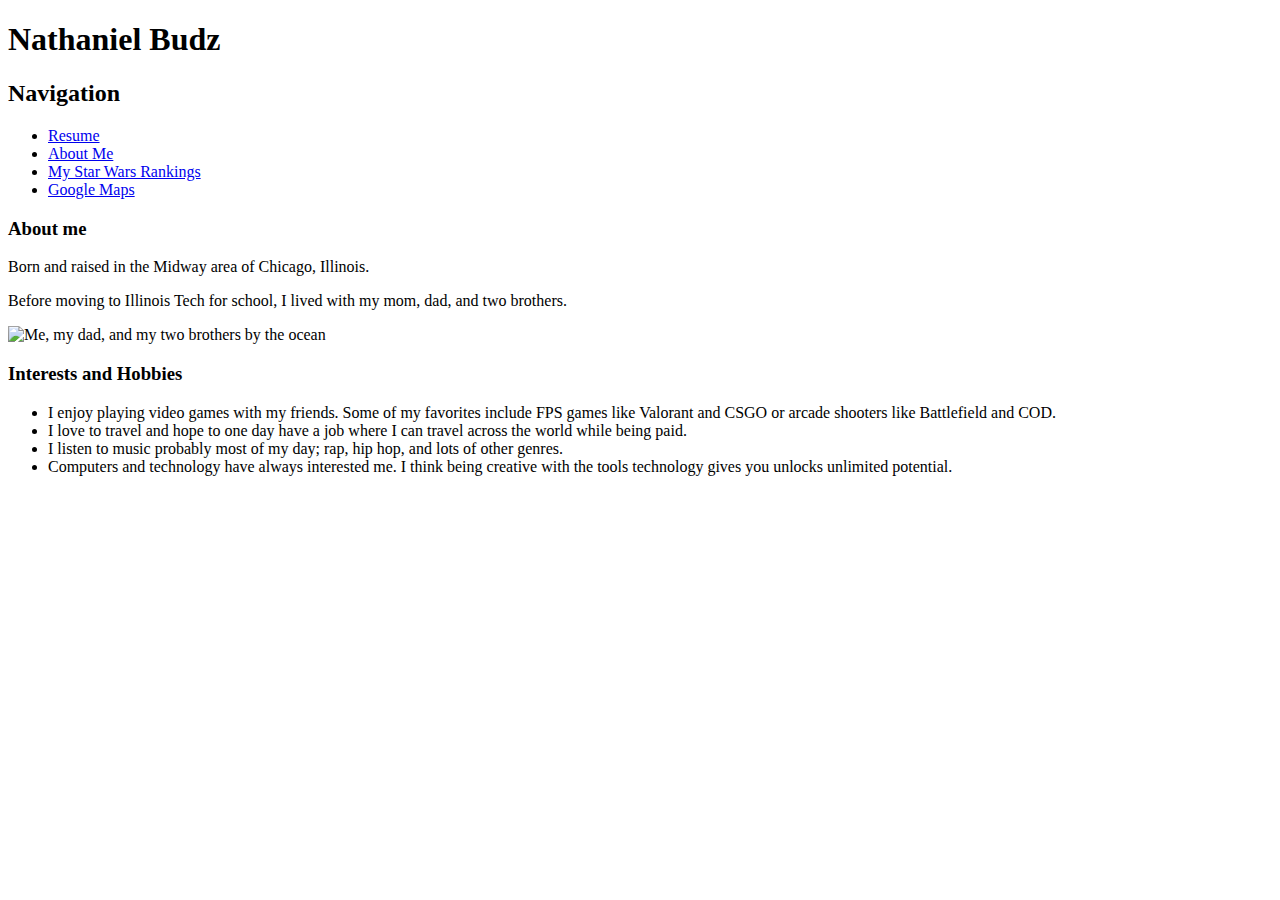
==== aboutme.html @ 1b448ae6 "Add files via upload" ====
<!DOCTYPE html>
<html lang="en">
<head>
  <meta charset="utf-8">
  <title>My Resume</title>
  <link rel="stylesheet" type="text/css" href="css/normalize.css">
  <link rel="stylesheet" href="css/style.css">
  <script defer src="script.js"></script>
</head>
<body>
  <h1>Nathaniel Budz</h1>
  <h2>Navigation</h2>
  <nav id="main-page">
    <ul>
      <li><a href="index.html">Resume</a></li>
      <li><a href="aboutme.html">About Me</a></li>
      <li><a href="myrankings.html">My Star Wars Rankings</a></li>
	  <li><a href="mapsapi.html">Google Maps</a></li>
    </ul>
  </nav>
  <h3>About me</h3>
  <p>Born and raised in the Midway area of Chicago, Illinois.</p>
  <p>Before moving to Illinois Tech for school, I lived with my mom, dad, and two brothers.</p>
  <div class="family">
    <img src="images/IMG_123.jpg" alt="Me, my dad, and my two brothers by the ocean">
  </div>
  <h3>Interests and Hobbies</h3>
  <div class="interests">
    <ul>
      <li>I enjoy playing video games with my friends. Some of my favorites include FPS games like Valorant and CSGO or arcade shooters like Battlefield and COD.</li>
      <li>I love to travel and hope to one day have a job where I can travel across the world while being paid.</li>
      <li>I listen to music probably most of my day; rap, hip hop, and lots of other genres.</li>
      <li>Computers and technology have always interested me. I think being creative with the tools technology gives you unlocks unlimited potential.</li>
    </ul>
  </div>
</body>
</html>
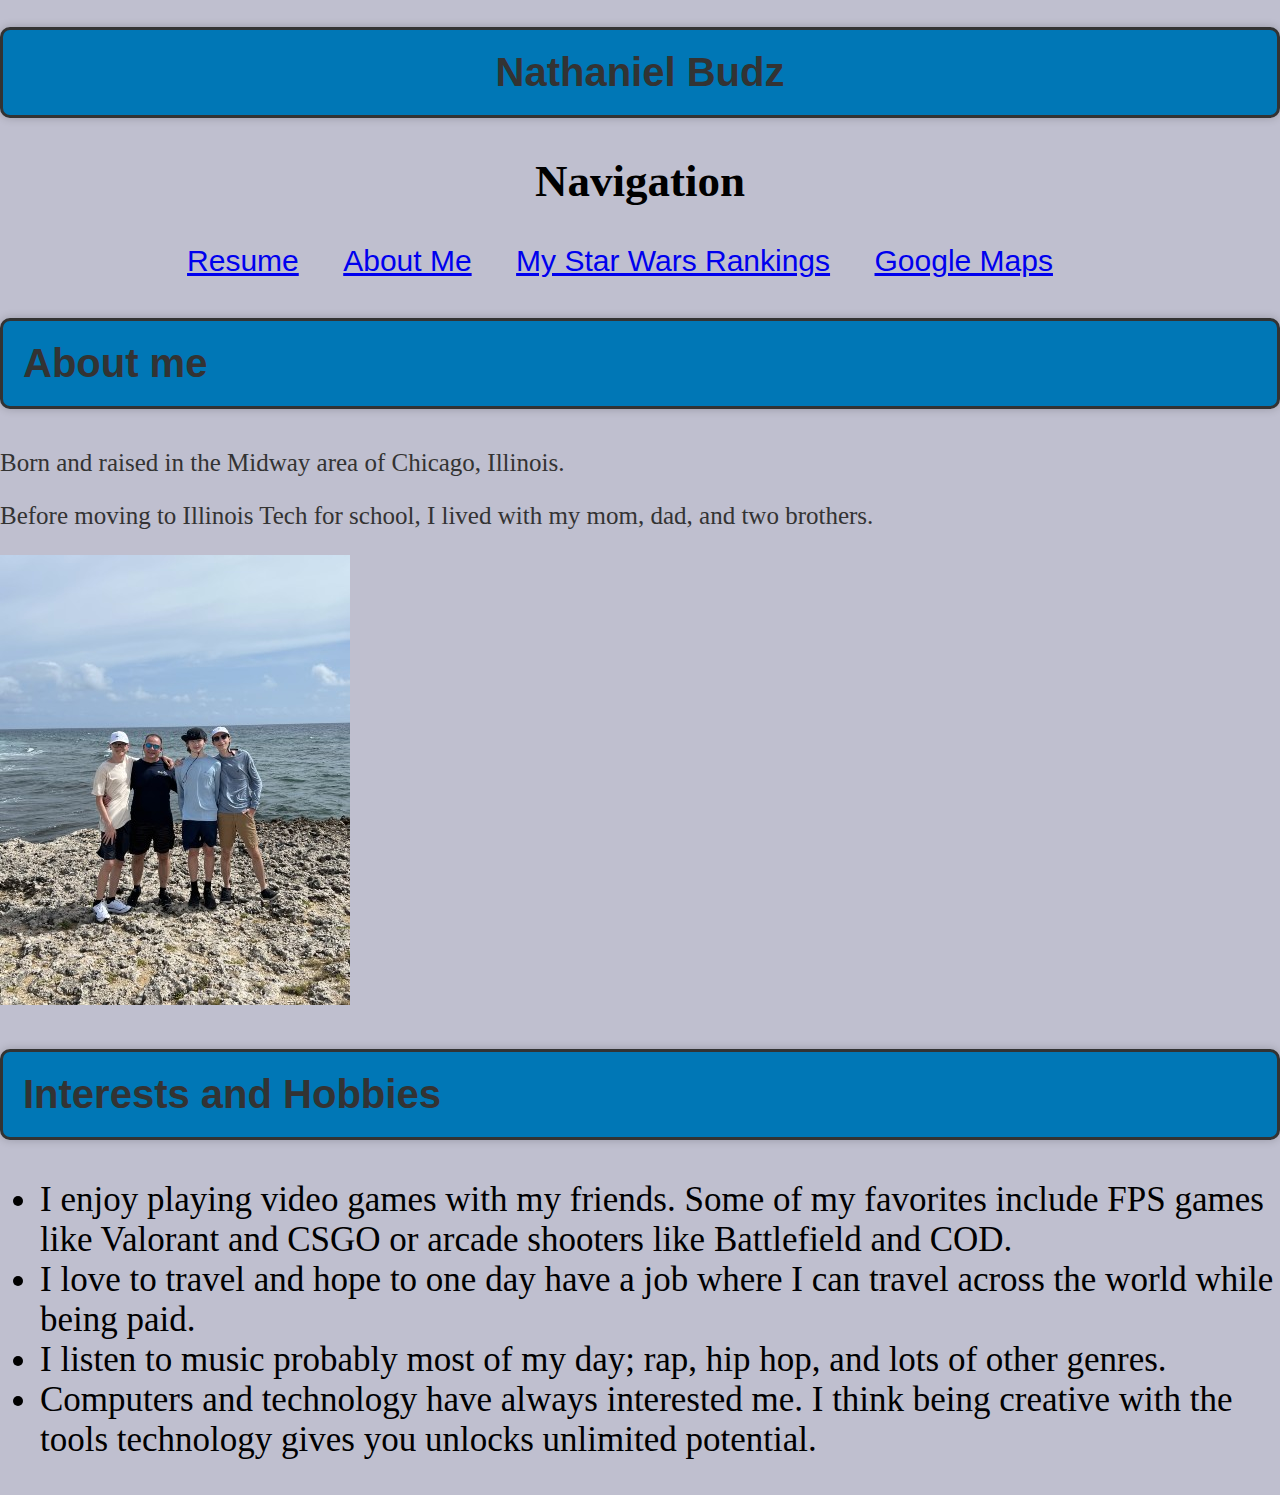
==== commit d1d86ea6: "Update aboutme.html" ====
--- a/aboutme.html
+++ b/aboutme.html
@@ -5,7 +5,7 @@
   <title>My Resume</title>
   <link rel="stylesheet" type="text/css" href="css/normalize.css">
   <link rel="stylesheet" href="css/style.css">
-  <script defer src="script.js"></script>
+  <script defer src="js/script.js"></script>
 </head>
 <body>
   <h1>Nathaniel Budz</h1>
@@ -34,4 +34,4 @@
     </ul>
   </div>
 </body>
-</html>+</html>
--- a/css/style.css
+++ b/css/style.css
@@ -0,0 +1,88 @@
+@font-face {
+    font-family: 'biorhymeregular';
+    src: url('biorhyme-regular-webfont.woff2') format('woff2'),
+         url('biorhyme-regular-webfont.woff') format('woff');
+    font-weight: normal;
+    font-style: normal;
+}
+body {
+	background-color: #bfbfcf
+}
+h1 {
+	text-align: center;
+  	font-size: 40px;
+  	color: #333;
+  	background-color: #0077b6;
+ 	padding: 20px;
+  	border: 3px solid;
+  	border-radius: 10px;
+  	box-shadow: 0 0 10px rgba(0, 0, 0, 0.2); 
+}
+h2 {
+	text-align: center;
+	font-family: 'biorhymeregular';
+	font-size: 45px;
+}
+h3 {
+	text-align: left;
+	font-family: "Lucida Grande", "Lucida Sans Unicode", sans-serif;
+  	font-size: 40px;
+  	color: #333;
+  	background-color: #0077b6;
+ 	padding: 20px;
+  	border: 3px solid;
+  	border-radius: 10px;
+  	box-shadow: 0 0 10px rgba(0, 0, 0, 0.2); 
+}
+p {
+	text-align: left;
+	font-size: 25px;
+	font-family: 'biorhymeregular';
+	color: #333;
+}
+	
+#main-page ul {
+	list-style: none; 
+ 	text-align: center; 
+  	padding: 0;
+	text-decoration:none; 	
+}
+#main-page ul li {
+	display: inline-block;
+  	transition: color 0.5s;
+	font-size: 30px;
+	text-align: center;
+	margin-right: 40px;
+	text-decoration:none; 
+}
+#main-page ul li a:hover {
+	color: #0077b6
+}
+.rankings {
+	display: block;
+	margin-left: auto;
+	margin-right: auto;
+	width: 100%;
+}
+h4 { 
+	text-align: left;
+	font-size: 50px;
+	font-family: 'Courier New', monospace;
+}
+.family {
+	border-radius: 50%; 
+}
+.review {
+	font-style: italic;
+	text-align: left;
+}
+.interests {
+	text-align: left;
+	font-size: 35px;
+	font-family: Garamond, serif;
+}
+.microcenter {
+	list-style: none;
+	font-size: 90%;
+	padding: 5%;
+}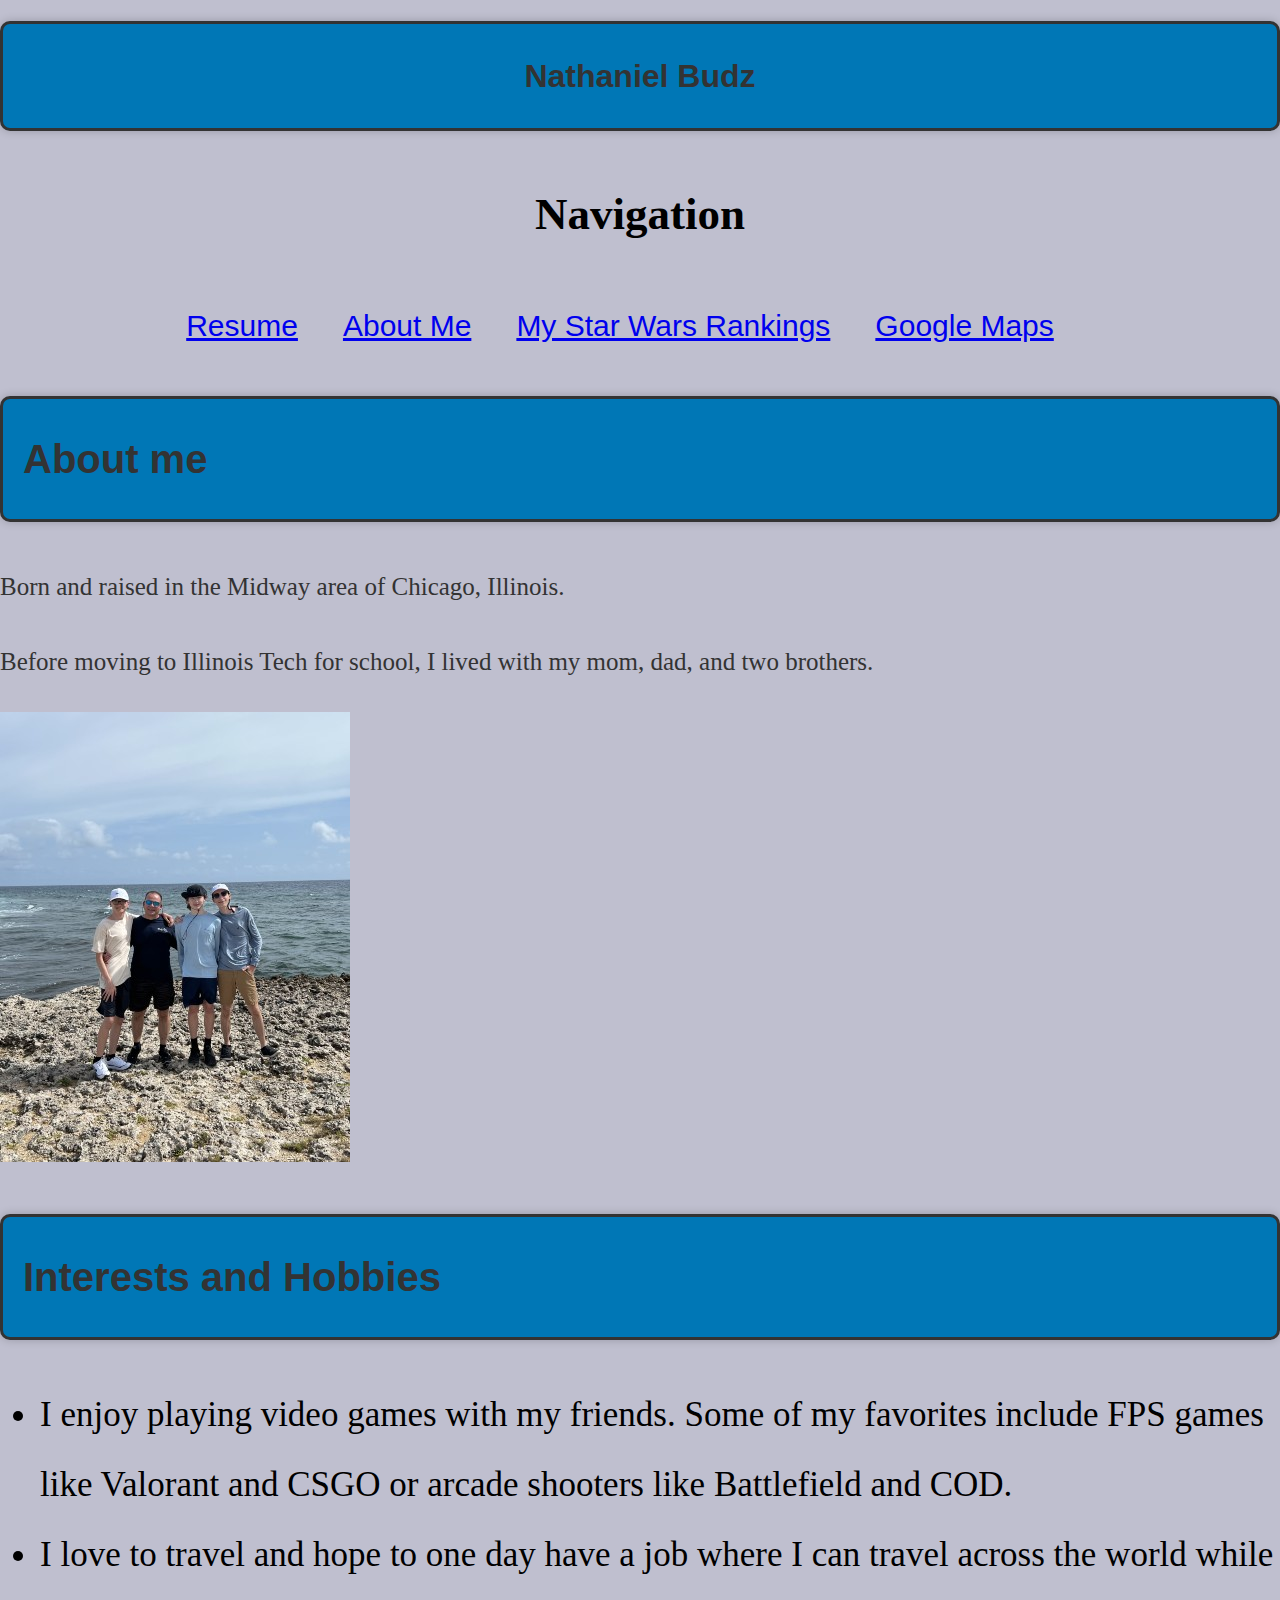
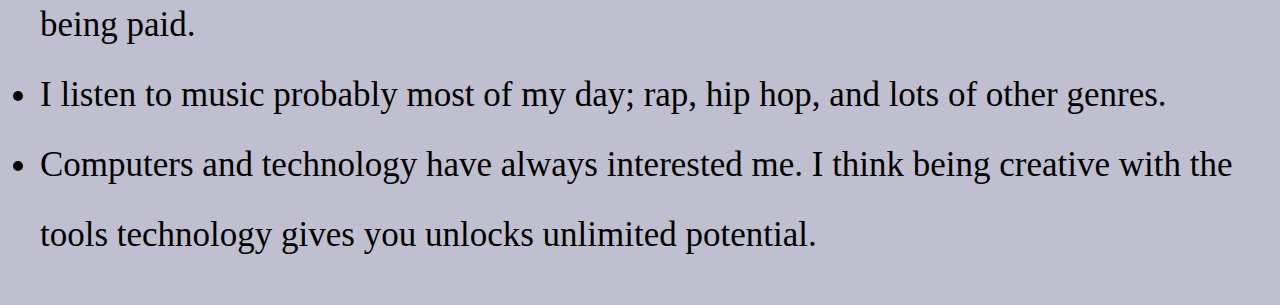
==== commit d9170360: "Update aboutme.html" ====
--- a/aboutme.html
+++ b/aboutme.html
@@ -15,7 +15,7 @@
       <li><a href="index.html">Resume</a></li>
       <li><a href="aboutme.html">About Me</a></li>
       <li><a href="myrankings.html">My Star Wars Rankings</a></li>
-	  <li><a href="mapsapi.html">Google Maps</a></li>
+      <li><a href="mapsapi.html">Google Maps</a></li>
     </ul>
   </nav>
   <h3>About me</h3>
